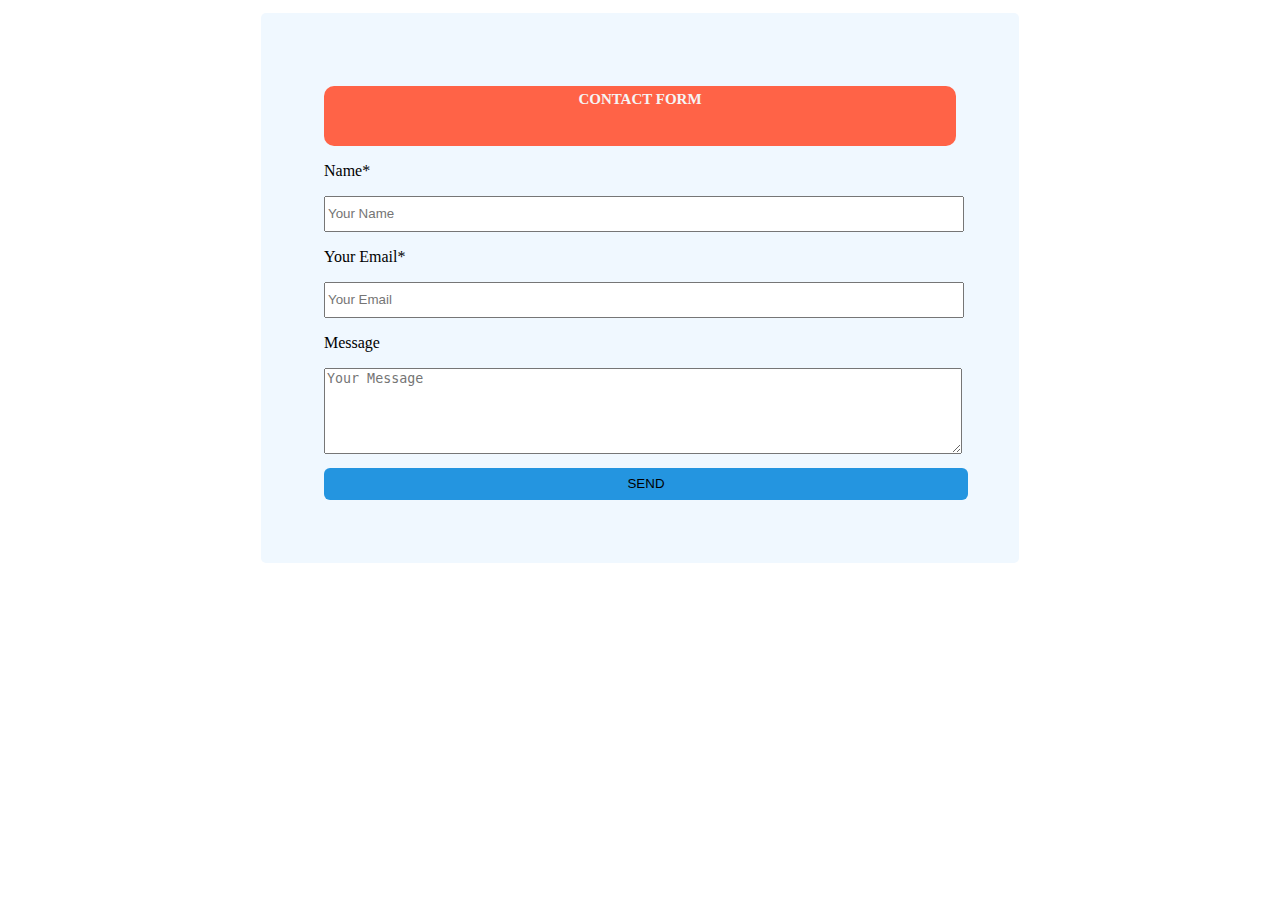
==== contactform.html @ 865e9b6a "Add files via upload" ====
<!DOCTYPE html>
<html lang="en">
<head>
    <meta charset="UTF-8">
    <meta http-equiv="X-UA-Compatible" content="IE=edge">
    <meta name="viewport" content="width=device-width, initial-scale=1.0">
    <title>Contact Form</title>
    <!-- <link rel="stylesheet" href="style.css"> -->
    <style>
        *{
    box-sizing: content-box;
    
 
}

form{
    background-color: aliceblue;
    border: 1px;
    padding: 5%;
    margin-top: 1%;
    margin-left: 20%;
    margin-right: 20%;
    border-color: black;
    border-radius: 5px;
}
h1{
    padding: 5px;
    font-size: 15px;
    color: whitesmoke;
    text-align: center;
    background-color: tomato;
    border-radius: 10px;
    height:50px;
    font-family:'Times New Roman', Times, serif;
    text-transform: uppercase;
}
h1:hover,p{
    cursor: default;
}
input{
    width: 100%;
    height: 30px;
}
textarea{
    width: 100%;
    height: 80px;
}
button{
    margin-top: 10px;
    width: 100%;
    height: 30px;
    background-color: rgb(36, 149, 224);
    border: none;
    border-radius: 6px;
    cursor: pointer;
}
button:hover{
    background-color: lightgray;
}
    </style>
</head>
<body>
    <form>
        <h1>Contact Form</h1>
        <p>Name*</p>
        <input type="text" placeholder="Your Name">
        <p>Your Email*</p>
        <input type="email" placeholder="Your Email">
        <p>Message</p>
        <textarea name="message" id="1" cols="30" rows="6" placeholder="Your Message"></textarea>
        <button>
            SEND
        </button>
    </form>
</body>
</html>
---- style.css ----
body{
    background: linear-gradient(to bottom left, #fdfdfd 85%, #ff6347 80%);
    /* background: linear-gradient(to bottom left, #df4040 86%, #ffffff 80%); */
    
}
header{
    border-width: 100%;
    display: flex;
    justify-content: space-between;
    padding: 1%;
    margin: 0%;
    
    border-top: none;
    border-left: none;
    border-right: none;
    

    /* background-color: rgb(60, 164, 255); */
}
.name{
    padding: 3px;
    background-color: tomato;
    font-size: 15px;
    margin-left: 30px;
    font-family: 'Manjari', sans-serif;
    color: whitesmoke;
    border-radius: 1px;
    font-weight: 500;
    box-shadow: 0px 3px 10px rgb(204, 204, 204);
    
}
.lname{
    margin-left:5px;
    font-weight: 700;
    color: rgb(56, 56, 56);
}
div{
    display: flex;
    align-items: center;
    justify-content: center;
    font-family: 'Manjari', sans-serif;
    font-weight: 500;
}
.nav{
    text-decoration: none;
    margin: 30px;
    font-family: 'Manjari', sans-serif;
    color: rgb(71, 69, 69);
    font-weight: 590;
    font-size: 13px;
    
}
a:hover.social{
    color: tomato;
    
}

main{
    padding-bottom: 46px;
    margin-left: 70px;
    margin-top: 20px;
    padding: 90px;
    padding-left: 200px;
}
.bcon,.bre{
    margin: 5px;
    border: none;
    background-color: tomato;
    padding: 7px;
    border-radius: 2%;
    font-weight: 600;
    font-size: 13px;
    /* padding: 12px; */
    /* margin-top: 10px; */
    font-family: 'Manjari', sans-serif;
    color: whitesmoke;
    box-shadow: 0px 3px 10px rgb(255, 206, 166);
 
}
.b1,.b2,.b3{
    border: none;
    padding: 4px;
    box-shadow: 0px 3px 10px rgb(206, 201, 201);
}
.b1{
    background-color: #ffA116;
}
.b2{
    background-color: rgb(28, 160, 68);
}
.b3{
    background-color: rgb(87, 85, 85);
}
.b1:hover,.b2:hover,.b3:hover{
    cursor: pointer;
    background-color: rgb(136, 136, 136);
    color: rgb(255, 255, 255);
}
.bcon:hover,.bre:hover{
    cursor: pointer;
    background-color: rgb(136, 136, 136);
    color: rgb(255, 255, 255);
}
h1{
    font-size: 40px;
    font-family: 'Manjari', sans-serif;
    color: rgb(66, 66, 66);
    padding: 0%;
    margin-bottom: 2px;
}
h4{
    letter-spacing: 2px;
    font-family: 'Manjari', sans-serif;
    margin: 0%;
    font-weight: 100;
    font-size: 13px;
    color: rgb(112, 112, 112);
}
p{
    font-size: 14px;
    font-weight: 300;
    font-family: 'Manjari', sans-serif;
    color: rgb(49, 49, 49);
}

img{
    display: flex;
    flex-direction: column;
    justify-content: start;
    height: 170px;
    margin-right:270px ;
   float: right;
   border: none;
   border-top-right-radius: 50px;
    border-bottom-right-radius: 90px;
    border-bottom-left-radius: 90px;
    border-top-left-radius: 90px;
    box-shadow: 0px 3px 10px rgb(206, 190, 178);
}
.social{
   display: flex;
    justify-content: center;
}
.coding{
    /* margin: 5px; */
    
 }
 .c1, .c2, .c3{
    text-decoration: none;
    padding: 10px;
    font-family: 'Manjari', sans-serif;
    color: rgb(245, 239, 239);
    font-weight: 600;
 }
 
#ab1,#ab2,#ab3{
    text-decoration: none;
    border: 2px solid tomato;
    border-top: none;
    border-left: none;
    border-right: none;
    padding: 20px;
    margin-top: 1%;
    padding-top: 10px;
}
#ab1{
    color: #006699;
}
#ab2{
    color: #cc2366;
}
#ab3{
    color: rgb(41, 41, 41);
}
#ab1:hover,#ab2:hover,#ab3:hover{
    color: tomato;
}
.copyright{
    font-size: 12px;
    font-weight: 400;
    color: rgb(77, 77, 77);
    font-family: 'Manjari', sans-serif;
    margin-top: 30px;
    margin-right: 30px;
    display: flex;
    justify-content: end;
}
a.contact{
    color: whitesmoke;
    text-decoration: none;
}
a.resu{
    color: whitesmoke;
    text-decoration: none;
}
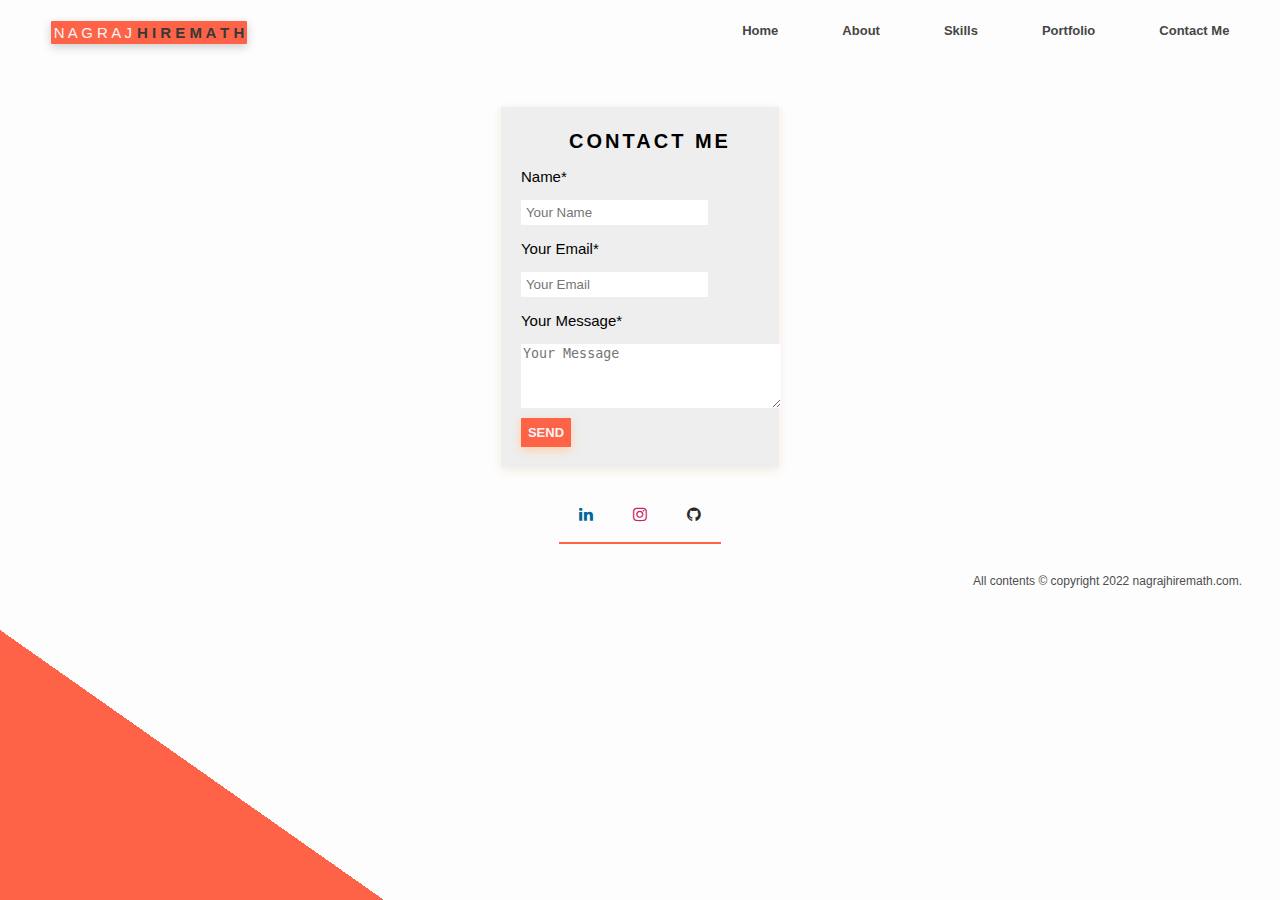
==== commit 038b0f77: "Update contactform.html" ====
--- a/contactform.html
+++ b/contactform.html
@@ -1,76 +1,198 @@
-<!DOCTYPE html>
 <html lang="en">
 <head>
     <meta charset="UTF-8">
     <meta http-equiv="X-UA-Compatible" content="IE=edge">
     <meta name="viewport" content="width=device-width, initial-scale=1.0">
-    <title>Contact Form</title>
-    <!-- <link rel="stylesheet" href="style.css"> -->
+    <title>I am Nagraj</title>
+    <link href="https://fonts.googleapis.com/css2?family=Rubik&display=swap" rel="stylesheet">
+    <link rel="stylesheet" href="https://cdnjs.cloudflare.com/ajax/libs/font-awesome/4.7.0/css/font-awesome.min.css">
     <style>
-        *{
-    box-sizing: content-box;
+        body{
+    /* background-image: url("bg.png"); */
+    background: linear-gradient(to bottom left, #fdfdfd 85%, #ff6347 80%);
+}
+header{
+    border-width: 100%;
+    display: flex;
+    justify-content: space-between;
+    padding: 1%;
+    margin: 0%;
     
- 
+    border-top: none;
+    border-left: none;
+    border-right: none;
+}
+.name{
+    padding: 3px;
+    background-color: tomato;
+    font-size: 15px;
+    margin-left: 30px;
+    font-family: 'Manjari', sans-serif;
+    color: whitesmoke;
+    border-radius: 1px;
+    font-weight: 500;
+    box-shadow: 0px 3px 10px rgb(204, 204, 204);
+    
+}
+.lname{
+    margin-left:5px;
+    font-weight: 700;
+    color: rgb(56, 56, 56);
 }
 
+div{
+    display: flex;
+    align-items: center;
+    justify-content: center;
+    font-family: 'Manjari', sans-serif;
+    font-weight: 500;
+}
+.nav{
+    text-decoration: none;
+    margin: 30px;
+    font-family: 'Manjari', sans-serif;
+    color: rgb(71, 69, 69);
+    font-weight: 590;
+    font-size: 13px;
+}
+.nav:hover{
+    color: tomato;
+    text-decoration: underline;
+}
+.copyright{
+    font-size: 12px;
+    font-weight: 400;
+    color: rgb(77, 77, 77);
+    font-family: 'Manjari', sans-serif;
+    margin-top: 30px;
+    margin-right: 30px;
+    display: flex;
+    justify-content: end;
+}
+.social{
+   display: flex;
+    justify-content: center;
+}
+#ab1,#ab2,#ab3{
+    text-decoration: none;
+    border: 2px solid tomato;
+    border-top: none;
+    border-left: none;
+    border-right: none;
+    padding: 20px;
+    margin-top: 1%;
+    padding-top: 10px;
+}
+#ab1{
+    color: #006699;
+}
+#ab2{
+    color: #cc2366;
+}
+#ab3{
+    color: rgb(41, 41, 41);
+}
+#ab1:hover,#ab2:hover,#ab3:hover{
+    color: tomato;
+}
 form{
-    background-color: aliceblue;
-    border: 1px;
-    padding: 5%;
-    margin-top: 1%;
-    margin-left: 20%;
-    margin-right: 20%;
-    border-color: black;
-    border-radius: 5px;
+    
+    background-color: rgb(238, 238, 238);
+    font-family: 'Manjari', sans-serif;
+    
+    margin-top: 4%;
+   
+    
+    margin-left: 39%;
+    margin-right: 39%;
+    
+    padding-bottom: 20px;
+    padding-top: 10px;
+    padding-left: 20px;
+
+    box-shadow: 0px 3px 10px rgb(243, 232, 222);
+    
 }
 h1{
-    padding: 5px;
+    text-align: center;
+    font-size: 20px;
+    letter-spacing: 3px;
+    text-transform:uppercase ;
+}
+p{
     font-size: 15px;
+    
+}
+button{
+   
+    margin-top: 10px;
+    border: none;
+    background-color: tomato;
+    padding: 7px;
+    border-radius: 2%;
+    font-weight: 600;
+    font-size: 13px;
+    /* padding: 12px; */
+    /* margin-top: 10px; */
+    font-family: 'Manjari', sans-serif;
     color: whitesmoke;
-    text-align: center;
-    background-color: tomato;
-    border-radius: 10px;
-    height:50px;
-    font-family:'Times New Roman', Times, serif;
-    text-transform: uppercase;
+    box-shadow: 0px 3px 10px rgb(255, 206, 166);
 }
-h1:hover,p{
-    cursor: default;
+button:hover{
+    cursor: pointer;
+    background-color: rgb(136, 136, 136);
+    color: rgb(255, 255, 255);
+}
+textarea{
+    border: none;
 }
 input{
-    width: 100%;
-    height: 30px;
+    border: none;
+    padding: 5px;
 }
-textarea{
-    width: 100%;
-    height: 80px;
+main{
+    padding-bottom: 46px;
+    margin-left: 70px;
+    margin-top: 20px;
+    padding: 90px;
+    padding-left: 200px;
 }
-button{
-    margin-top: 10px;
-    width: 100%;
-    height: 30px;
-    background-color: rgb(36, 149, 224);
-    border: none;
-    border-radius: 6px;
-    cursor: pointer;
-}
-button:hover{
-    background-color: lightgray;
-}
+
     </style>
 </head>
 <body>
+    <header>
+        <div class="name">N A G R A J <div class="lname"> H I R E M A T H</div> </div>
+        <nav>
+            <a href="#" class="nav">Home</a>
+            <a href="#"class="nav">About</a>
+            <a href="#"class="nav">Skills</a>
+            <a href="#"class="nav">Portfolio</a>
+            <a href="#"class="nav">Contact Me</a>
+        </nav>
+    </header>
+
+    
+
     <form>
-        <h1>Contact Form</h1>
+        <h1>Contact Me</h1>
         <p>Name*</p>
         <input type="text" placeholder="Your Name">
         <p>Your Email*</p>
         <input type="email" placeholder="Your Email">
-        <p>Message</p>
-        <textarea name="message" id="1" cols="30" rows="6" placeholder="Your Message"></textarea>
+        <p>Your Message*</p>
+        <textarea name="message" id="1" cols="30" rows="4" placeholder="Your Message"></textarea>
         <button>
             SEND
         </button>
     </form>
+   
+    <div class="social">
+        <a href="https://www.linkedin.com/in/nagrajhiremath/" target="_blank" class="fa fa-linkedin" id="ab1">
+        <a href="https://www.instagram.com/nagrajhiremath_/" target="_blank" class="fa fa-instagram"id="ab2">
+        <a href="https://github.com/nagrajHiremath" target="_blank" class="fa fa-github"id="ab3"></a>
+        </div>
+
+    <footer class="copyright">All contents © copyright 2022 nagrajhiremath.com.</footer>
 </body>
-</html>+</html>
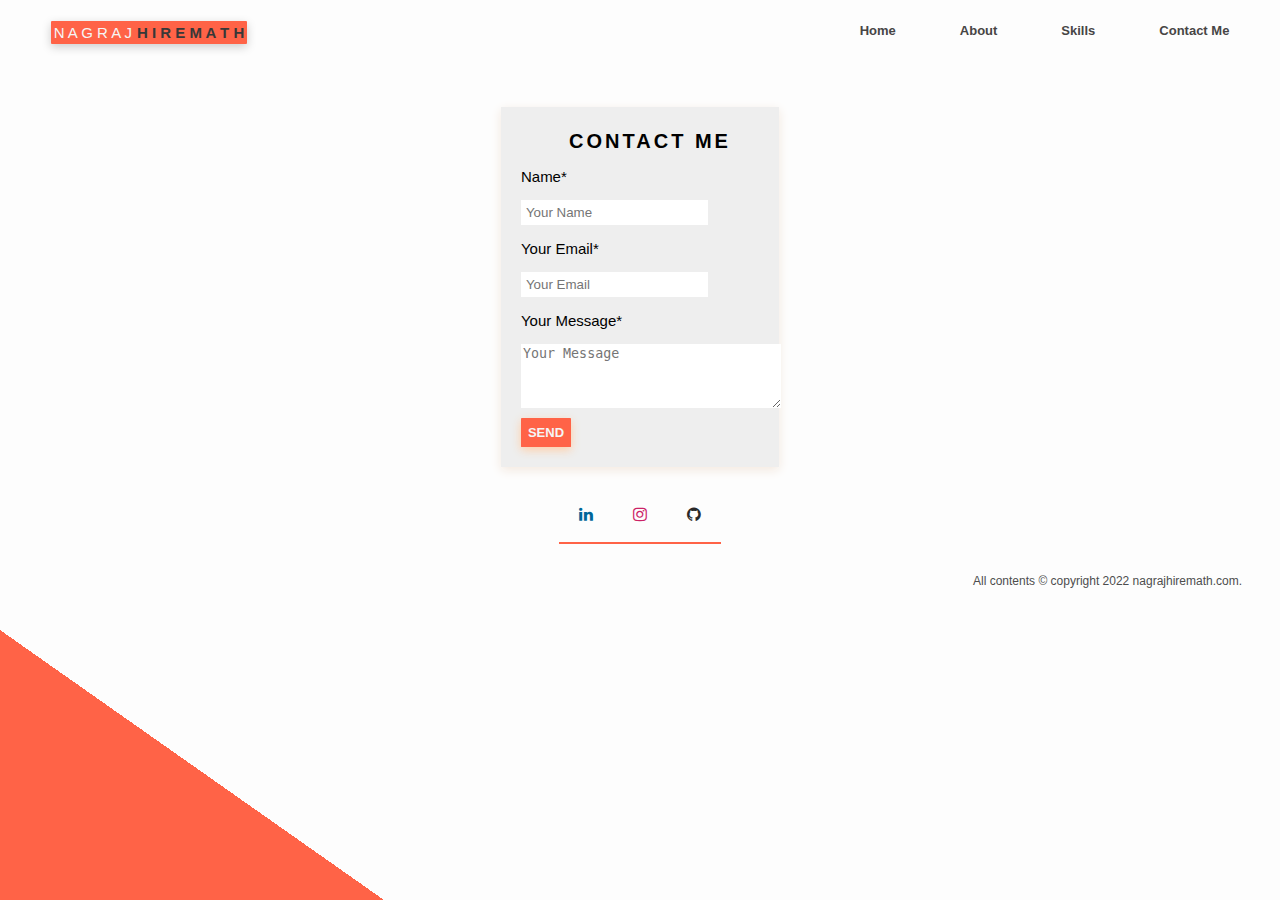
==== commit a5ea8228: "Update contactform.html" ====
--- a/contactform.html
+++ b/contactform.html
@@ -164,11 +164,11 @@
     <header>
         <div class="name">N A G R A J <div class="lname"> H I R E M A T H</div> </div>
         <nav>
-            <a href="#" class="nav">Home</a>
-            <a href="#"class="nav">About</a>
-            <a href="#"class="nav">Skills</a>
-            <a href="#"class="nav">Portfolio</a>
-            <a href="#"class="nav">Contact Me</a>
+            <a href="index.html" class="nav" >Home</a>
+            <a href="#"class="nav" >About</a>
+            <a href="skills.html"class="nav" >Skills</a>
+            <!-- <a href="#"class="nav" >Portfolio</a> -->
+            <a href="contactform.html"class="nav" >Contact Me</a>
         </nav>
     </header>
 
